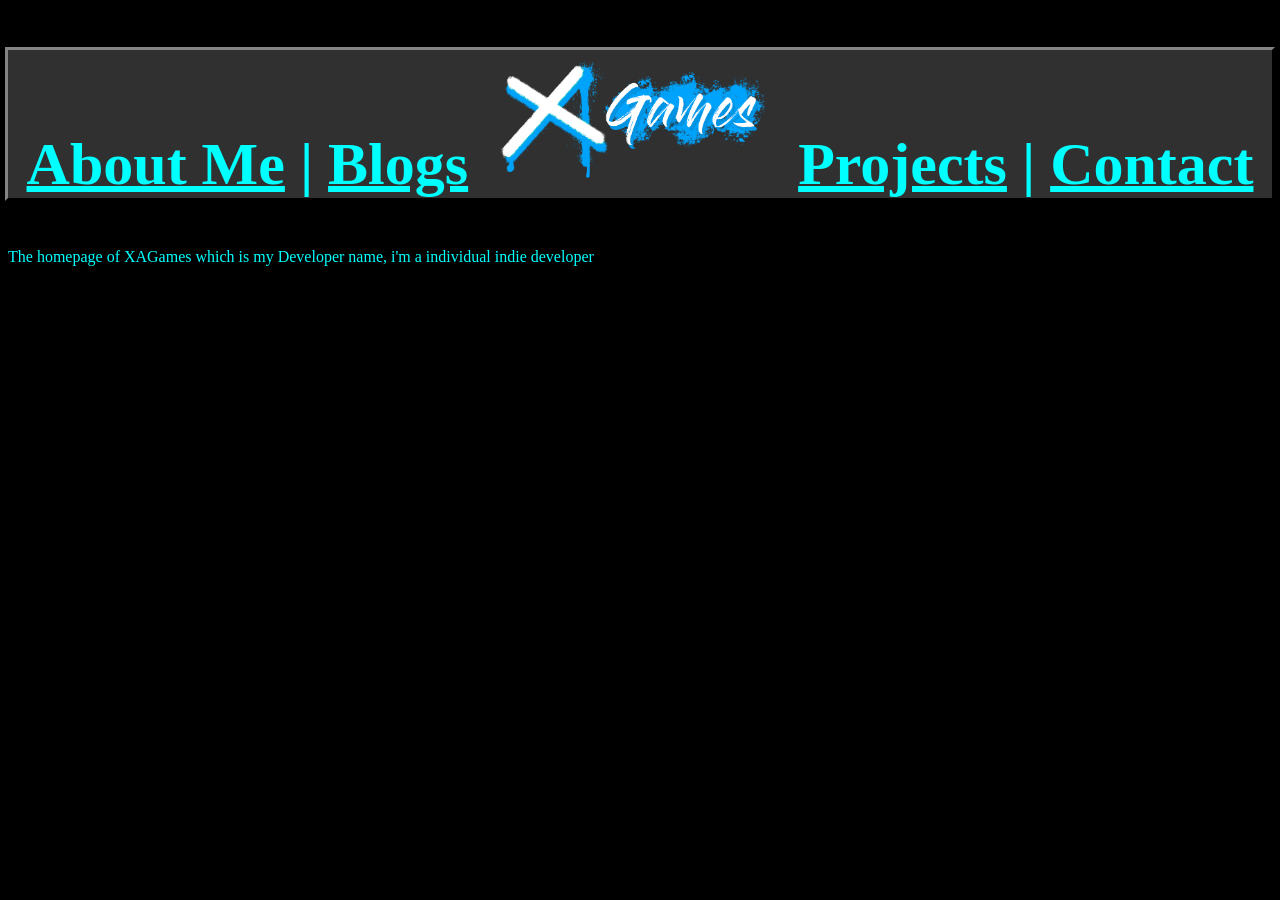
==== index.html @ 8f7f423e "Update and rename Index.html to index.html" ====
<!DOCTYPE html>
<html lang="en">
<head>
    <meta charset="UTF-8">
    <link rel="stylesheet" href="sitestyle.css" type="text/css">
    <meta name="viewport" content="width=device-width, initial-scale=1.0">
</head>
<body bgcolor="black">
    <div class="tophead">
        <h2>
            <a href="">About Me</a> | <a href="">Blogs</a>
            <a href=""><img src="xalogo.png" type="png" width="300"></a>
            <a href="">Projects</a> | <a href="">Contact</a>
        </h2>
    </div>
    <p>
        The homepage of XAGames which is my Developer name, i'm a individual indie developer
    </p>
</body>
</html>
---- sitestyle.css ----
*{
    color: aqua;
    font-size: 2    0px;
}

.tophead{
    color: white;
    font-size: 40px;
    text-align: center;
    outline-style: outset;
    outline-color: rgb(48, 48, 48);
    background-color: rgb(48, 48, 48);
}
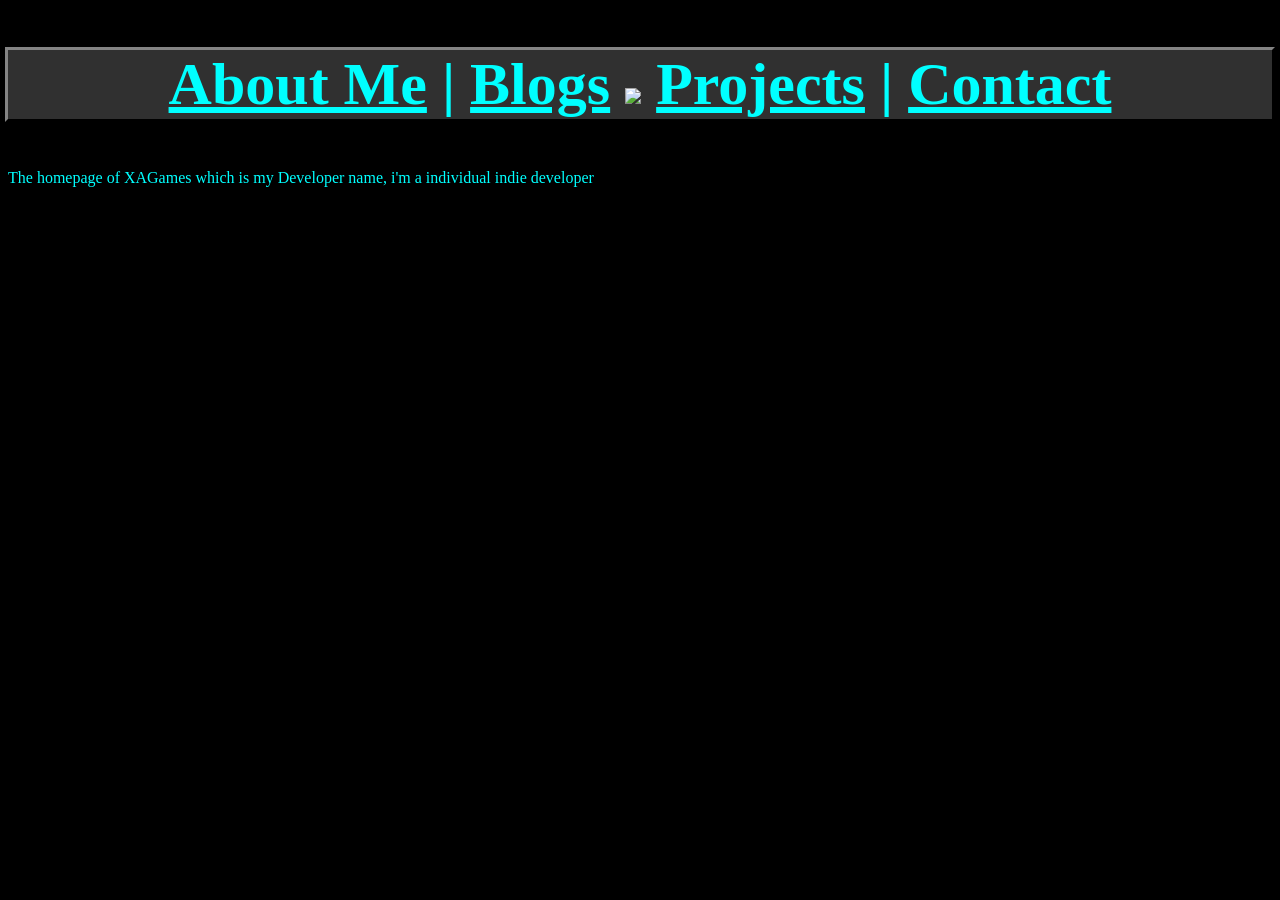
==== commit 872aa952: "Add files via upload" ====
--- a/index.html
+++ b/index.html
@@ -7,9 +7,9 @@
 </head>
 <body bgcolor="black">
     <div class="tophead">
-        <h2>
+        <h2 id="ta">
             <a href="">About Me</a> | <a href="">Blogs</a>
-            <a href=""><img src="xalogo.png" type="png" width="300"></a>
+            <a href=""><img src="xalog.png" type="png" width="300"></a>
             <a href="">Projects</a> | <a href="">Contact</a>
         </h2>
     </div>
@@ -17,4 +17,4 @@
         The homepage of XAGames which is my Developer name, i'm a individual indie developer
     </p>
 </body>
-</html>
+</html>
